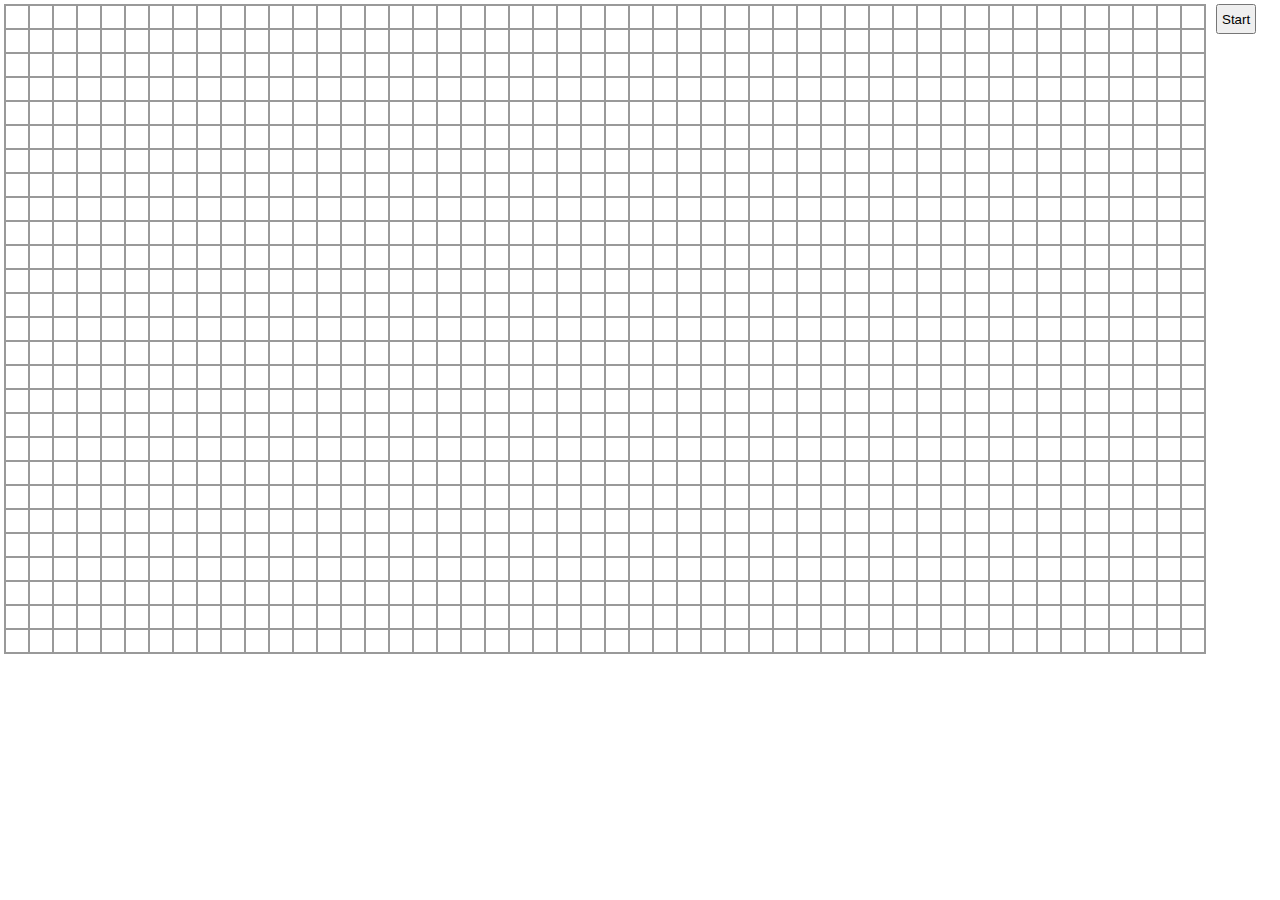
==== kk.html @ e7e374f0 "Add game" ====
<!DOCTYPE html>
<html>
  <head>
    <meta charset="UTF-8" />
    <title>Kółko i krzyżyk</title>
    <link rel="stylesheet" type="text/css" href="styles.css">
  </head>
  <body>
    <div id="root"></div>
    <div class="menu">
      <button class="start">Start</button>
      <p class="score"></p>
    </div>
    <script src="https://code.jquery.com/jquery-3.3.1.min.js""></script>
    <script type="text/javascript" src="script.js"></script>
  </body>
</html>
---- styles.css ----
body {
  font: 14px "Century Gothic", Futura, sans-serif;
  margin: 4px;
}

#root{
  display: inline-block;
  border:1px solid #999;
  float:left;
}

.menu{
  display: inline-block;
  margin:0 10px;
}
.start{
  height:30px;
  width:40px;
  padding:0 4px;
}

ol, ul {
  padding-left: 30px;
}

.board-row:after {
  clear: both;
  content: "";
  display: table;
}

.status {
  margin-bottom: 10px;
}

.square {
  background: #fff;
  border: 1px solid #999;
  color:#000;
  float: left;
  font-size: 20px;
  font-weight: bold;
  line-height: 22px;
  height: 24px;
  padding: 1px;
  text-align: center;
  width: 24px;
}

.square:focus {
  outline: none;
}

.kbd-navigation .square:focus {
  background: #ddd;
}

.game {
  display: flex;
  flex-direction: row;
}

.game-info {
  margin-left: 20px;
}
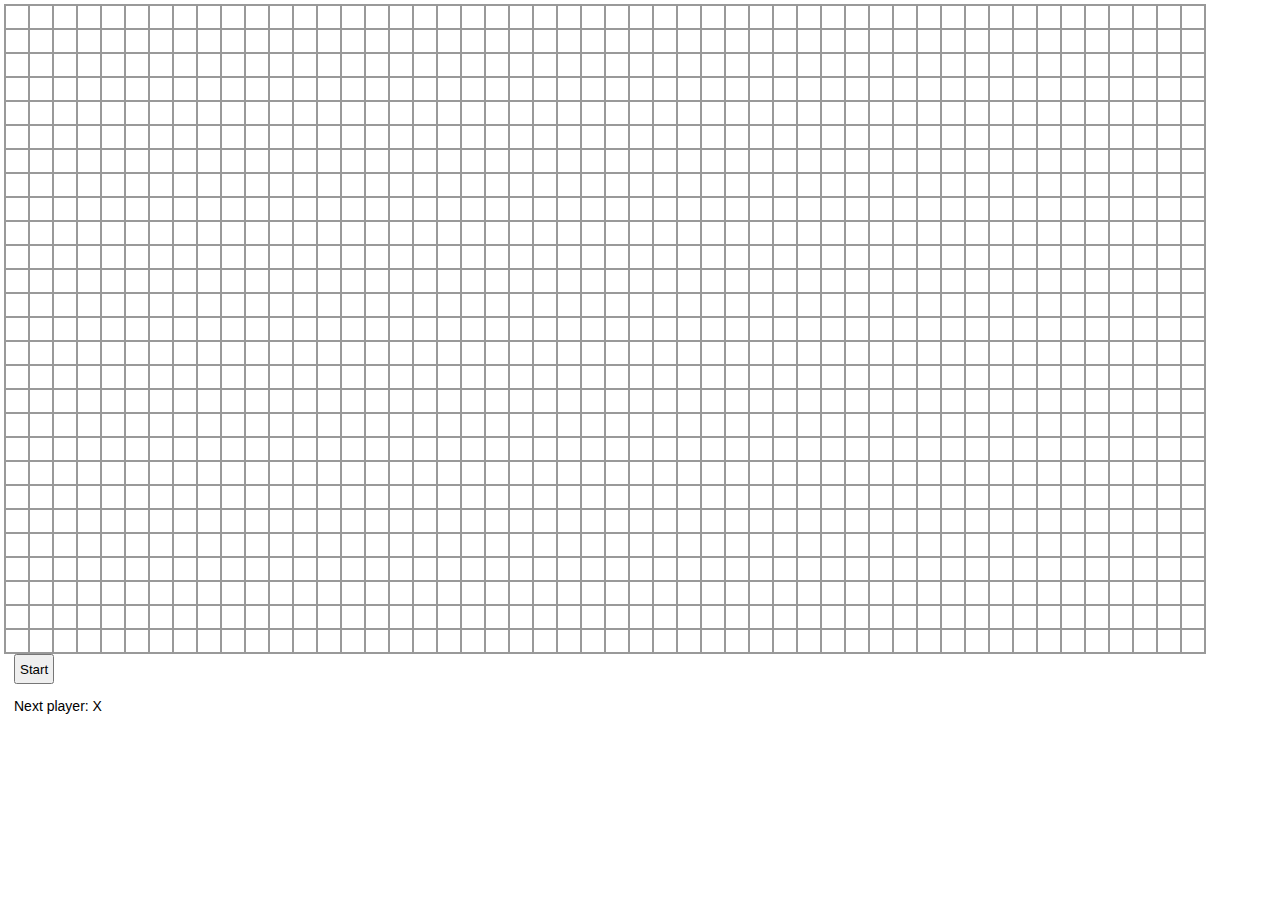
==== commit 2bb6daf3: "Change title, correction conditions, add 'Next player'" ====
--- a/kk.html
+++ b/kk.html
@@ -2,14 +2,14 @@
 <html>
   <head>
     <meta charset="UTF-8" />
-    <title>Kółko i krzyżyk</title>
+    <title>Tic tac toe</title>
     <link rel="stylesheet" type="text/css" href="styles.css">
   </head>
   <body>
     <div id="root"></div>
     <div class="menu">
       <button class="start">Start</button>
-      <p class="score"></p>
+      <p class="game">Next player: X</p>
     </div>
     <script src="https://code.jquery.com/jquery-3.3.1.min.js""></script>
     <script type="text/javascript" src="script.js"></script>
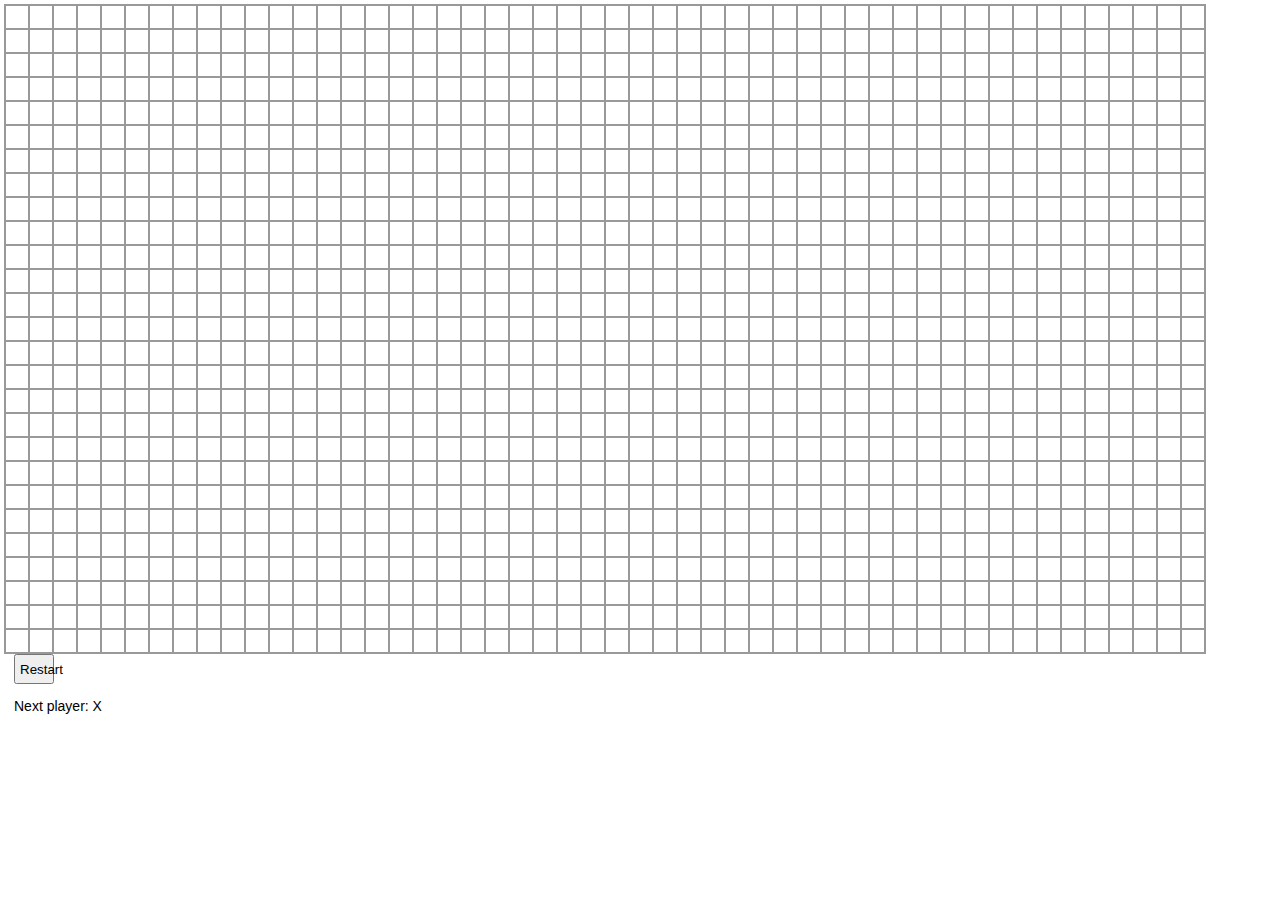
==== commit 7d08bb3e: "Correct 'Start' to 'Restart'" ====
--- a/kk.html
+++ b/kk.html
@@ -8,7 +8,7 @@
   <body>
     <div id="root"></div>
     <div class="menu">
-      <button class="start">Start</button>
+      <button class="start">Restart</button>
       <p class="game">Next player: X</p>
     </div>
     <script src="https://code.jquery.com/jquery-3.3.1.min.js""></script>
--- a/styles.css
+++ b/styles.css
@@ -19,20 +19,6 @@
   padding:0 4px;
 }
 
-ol, ul {
-  padding-left: 30px;
-}
-
-.board-row:after {
-  clear: both;
-  content: "";
-  display: table;
-}
-
-.status {
-  margin-bottom: 10px;
-}
-
 .square {
   background: #fff;
   border: 1px solid #999;
@@ -46,20 +32,3 @@
   text-align: center;
   width: 24px;
 }
-
-.square:focus {
-  outline: none;
-}
-
-.kbd-navigation .square:focus {
-  background: #ddd;
-}
-
-.game {
-  display: flex;
-  flex-direction: row;
-}
-
-.game-info {
-  margin-left: 20px;
-}
